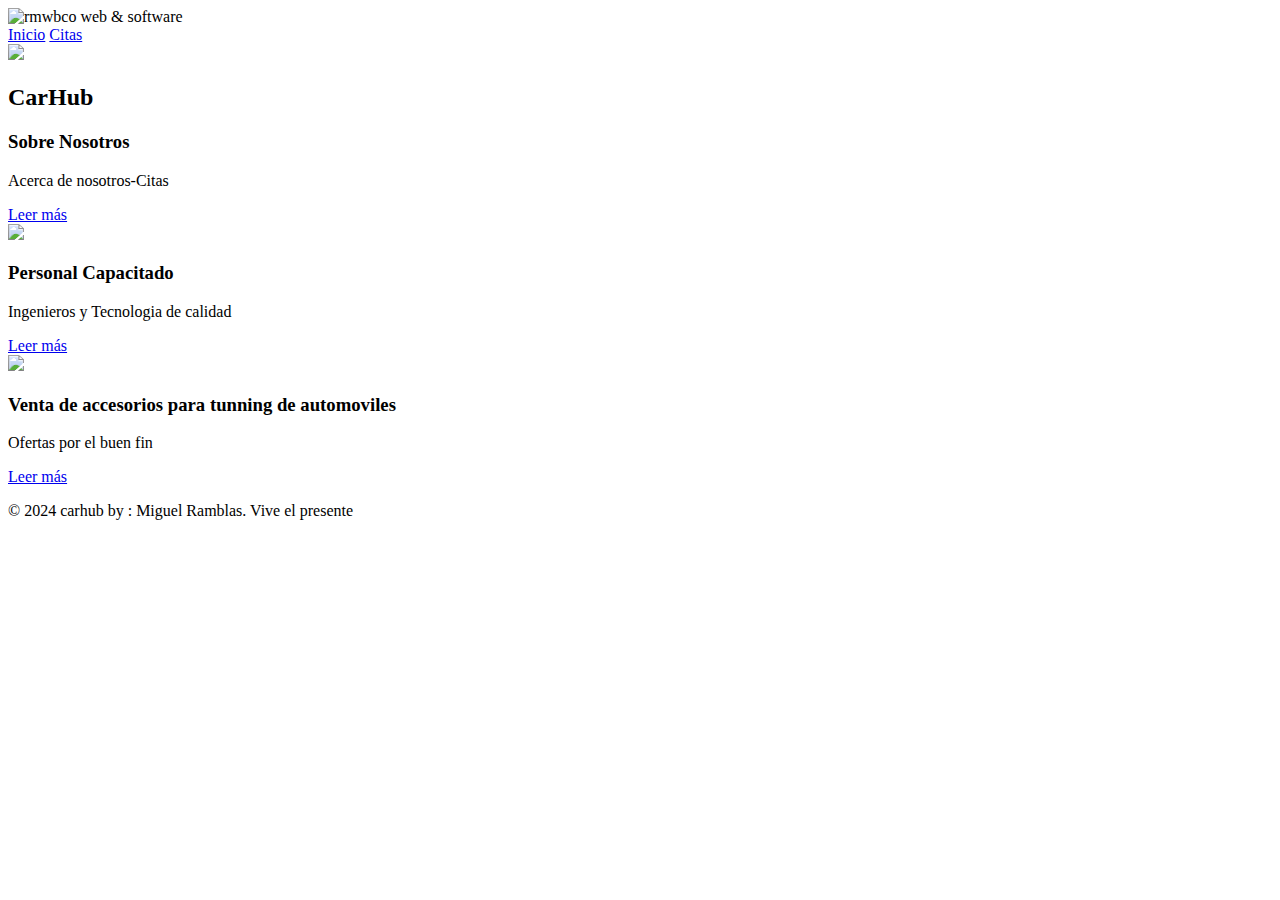
==== index.html @ 025ac5c5 "Create index.html" ====
<!DOCTYPE html>
<html lang="en">
<head>
    <meta charset="UTF-8">
    <meta name="viewport" content="width=device-width, initial-scale=1.0">
    <title>CAR HUB</title>
    <link rel="stylesheet" href="style.css">
</head>
<body>
    <header>
        <img src=HUBB.jpg alt="rmwbco web & software" class="logo">        
        <nav>
            <a href="index.html" class="nav-item">Inicio</a>
            <a href="citas.html" class="nav-item">Citas</a>
        
        </nav>
    </header>
    <main class="news-grid">
        <article class="feature">
            <div class="image-container">
                <img src="https://es.gizmodo.com/app/uploads/2023/12/ed7c9bd8b2b7123338d7400e3039a180.jpg">
            </div>
            <div class="content">
                <h2>CarHub</h2>
                <h3>Sobre Nosotros</h3>                </h3>
                <p>Acerca de nosotros-Citas</p>
                <a href="n22.html" class="read-more">Leer más</a>
            </div>
        </article>
        <article class="card card-tall">
            <div class="image-container">
                <img src="https://i.ytimg.com/vi/zaz83Iv8noQ/maxresdefault.jpg">
            </div>
            <div class="content">
                <h3>Personal Capacitado</h3>
                <p>Ingenieros y Tecnologia de calidad</p>
                <a href="n3.html" class="read-more">Leer más</a>
            </div>
        </article>
        <article class="card">
            <div class="image-container">
                <img src="https://scontent-qro1-2.xx.fbcdn.net/v/t39.30808-6/274072723_2985799638351512_4739993137874610221_n.jpg?_nc_cat=107&ccb=1-7&_nc_sid=cc71e4&_nc_ohc=YwioDc1Td4oQ7kNvgF3qHT1&_nc_zt=23&_nc_ht=scontent-qro1-2.xx&_nc_gid=AmBkVDx6DHIiRGJ-DjZOhrK&oh=00_AYBK0qmOzu5QLzmEaSDI-LLoIXcOsWOsPh56yTGkOLlR6A&oe=67445AFC">
            </div>
            <div class="content">
                <h3>Venta de accesorios para tunning de automoviles
                </h3>
                <p>Ofertas por el buen fin</p>
                <a href="n4.html" class="read-more">Leer más</a>
            </div>
        </article>
        </article>
    </main>

    <footer>
        <p>&copy; 2024 carhub by :  Miguel Ramblas.  Vive el presente</p>
    </footer>
</body>
</html>
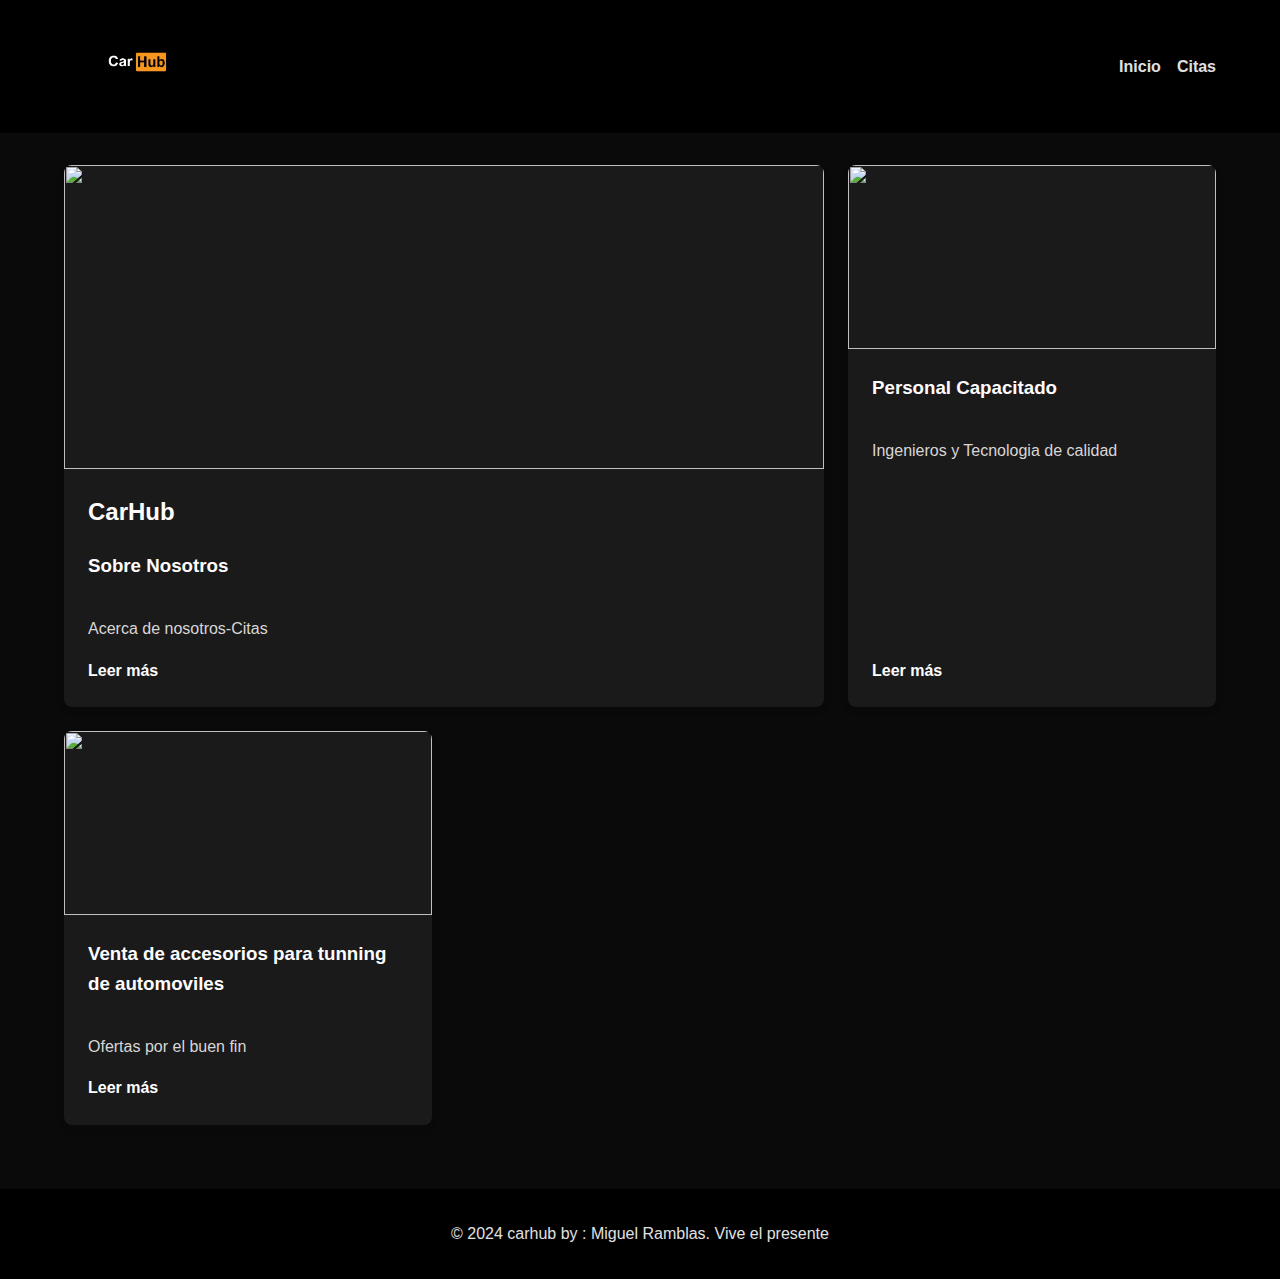
==== commit f5827146: "Add files via upload" ====
--- a/index.html
+++ b/index.html
@@ -1,58 +1,58 @@
-<!DOCTYPE html>
-<html lang="en">
-<head>
-    <meta charset="UTF-8">
-    <meta name="viewport" content="width=device-width, initial-scale=1.0">
-    <title>CAR HUB</title>
-    <link rel="stylesheet" href="style.css">
-</head>
-<body>
-    <header>
-        <img src=HUBB.jpg alt="rmwbco web & software" class="logo">        
-        <nav>
-            <a href="index.html" class="nav-item">Inicio</a>
-            <a href="citas.html" class="nav-item">Citas</a>
-        
-        </nav>
-    </header>
-    <main class="news-grid">
-        <article class="feature">
-            <div class="image-container">
-                <img src="https://es.gizmodo.com/app/uploads/2023/12/ed7c9bd8b2b7123338d7400e3039a180.jpg">
-            </div>
-            <div class="content">
-                <h2>CarHub</h2>
-                <h3>Sobre Nosotros</h3>                </h3>
-                <p>Acerca de nosotros-Citas</p>
-                <a href="n22.html" class="read-more">Leer más</a>
-            </div>
-        </article>
-        <article class="card card-tall">
-            <div class="image-container">
-                <img src="https://i.ytimg.com/vi/zaz83Iv8noQ/maxresdefault.jpg">
-            </div>
-            <div class="content">
-                <h3>Personal Capacitado</h3>
-                <p>Ingenieros y Tecnologia de calidad</p>
-                <a href="n3.html" class="read-more">Leer más</a>
-            </div>
-        </article>
-        <article class="card">
-            <div class="image-container">
-                <img src="https://scontent-qro1-2.xx.fbcdn.net/v/t39.30808-6/274072723_2985799638351512_4739993137874610221_n.jpg?_nc_cat=107&ccb=1-7&_nc_sid=cc71e4&_nc_ohc=YwioDc1Td4oQ7kNvgF3qHT1&_nc_zt=23&_nc_ht=scontent-qro1-2.xx&_nc_gid=AmBkVDx6DHIiRGJ-DjZOhrK&oh=00_AYBK0qmOzu5QLzmEaSDI-LLoIXcOsWOsPh56yTGkOLlR6A&oe=67445AFC">
-            </div>
-            <div class="content">
-                <h3>Venta de accesorios para tunning de automoviles
-                </h3>
-                <p>Ofertas por el buen fin</p>
-                <a href="n4.html" class="read-more">Leer más</a>
-            </div>
-        </article>
-        </article>
-    </main>
-
-    <footer>
-        <p>&copy; 2024 carhub by :  Miguel Ramblas.  Vive el presente</p>
-    </footer>
-</body>
-</html>
+<!DOCTYPE html>
+<html lang="en">
+<head>
+    <meta charset="UTF-8">
+    <meta name="viewport" content="width=device-width, initial-scale=1.0">
+    <title>CAR HUB</title>
+    <link rel="stylesheet" href="style.css">
+</head>
+<body>
+    <header>
+        <img src=HUBB.jpg alt="rmwbco web & software" class="logo">        
+        <nav>
+            <a href="index.html" class="nav-item">Inicio</a>
+            <a href="citas.html" class="nav-item">Citas</a>
+        
+        </nav>
+    </header>
+    <main class="news-grid">
+        <article class="feature">
+            <div class="image-container">
+                <img src="https://es.gizmodo.com/app/uploads/2023/12/ed7c9bd8b2b7123338d7400e3039a180.jpg">
+            </div>
+            <div class="content">
+                <h2>CarHub</h2>
+                <h3>Sobre Nosotros</h3>                </h3>
+                <p>Acerca de nosotros-Citas</p>
+                <a href="n22.html" class="read-more">Leer más</a>
+            </div>
+        </article>
+        <article class="card card-tall">
+            <div class="image-container">
+                <img src="https://i.ytimg.com/vi/zaz83Iv8noQ/maxresdefault.jpg">
+            </div>
+            <div class="content">
+                <h3>Personal Capacitado</h3>
+                <p>Ingenieros y Tecnologia de calidad</p>
+                <a href="n3.html" class="read-more">Leer más</a>
+            </div>
+        </article>
+        <article class="card">
+            <div class="image-container">
+                <img src="https://scontent-qro1-2.xx.fbcdn.net/v/t39.30808-6/274072723_2985799638351512_4739993137874610221_n.jpg?_nc_cat=107&ccb=1-7&_nc_sid=cc71e4&_nc_ohc=YwioDc1Td4oQ7kNvgF3qHT1&_nc_zt=23&_nc_ht=scontent-qro1-2.xx&_nc_gid=AmBkVDx6DHIiRGJ-DjZOhrK&oh=00_AYBK0qmOzu5QLzmEaSDI-LLoIXcOsWOsPh56yTGkOLlR6A&oe=67445AFC">
+            </div>
+            <div class="content">
+                <h3>Venta de accesorios para tunning de automoviles
+                </h3>
+                <p>Ofertas por el buen fin</p>
+                <a href="n4.html" class="read-more">Leer más</a>
+            </div>
+        </article>
+        </article>
+    </main>
+
+    <footer>
+        <p>&copy; 2024 carhub by :  Miguel Ramblas.  Vive el presente</p>
+    </footer>
+</body>
+</html>--- a/style.css
+++ b/style.css
@@ -0,0 +1,171 @@
+:root {
+    --bg-color: #0a0a0a;
+    --card-color: #1a1a1a;
+    --text-color: #e0e0e0;
+    --accent-color: #fffcfd;
+    --header-color: #000000;
+}
+
+body {
+    font-family: 'Segoe UI', Tahoma, Geneva, Verdana, sans-serif;
+    margin: 0;
+    padding: 0;
+    background-color: var(--bg-color);
+    color: var(--text-color);
+    line-height: 1.6;
+}
+
+header {
+    background-color: var(--header-color);
+    padding: 1rem 5%;
+    display: flex;
+    justify-content: space-between;
+    align-items: center;
+    position: sticky;
+    top: 0;
+    z-index: 1000;
+}
+
+.logo {
+    height: 85px;
+    width: 60;
+    margin-bottom: 1rem;
+}
+
+nav {
+    display: flex;
+    gap: 1rem;
+}
+
+.nav-item {
+    color: var(--text-color);
+    text-decoration: none;
+    font-weight: bold;
+    transition: color 0.3s ease;
+}
+
+.nav-item:hover {
+    color: var(--accent-color);
+}
+
+.news-grid {
+    display: grid;
+    grid-template-columns: repeat(3, 1fr);
+    gap: 1.5rem;
+    padding: 2rem 5%;
+}
+
+.card, .feature {
+    background-color: var(--card-color);
+    border-radius: 8px;
+    overflow: hidden;
+    box-shadow: 0 4px 6px rgba(0, 0, 0, 0.1);
+    transition: transform 0.3s ease, box-shadow 0.3s ease;
+    display: flex;
+    flex-direction: column;
+}
+
+.card:hover, .feature:hover {
+    transform: translateY(-5px);
+    box-shadow: 0 6px 12px rgba(0, 0, 0, 0.2);
+}
+
+.feature {
+    grid-column: span 2;
+    grid-row: span 2;
+}
+
+.card-tall {
+    grid-row: span 2;
+}
+
+.card-wide {
+    grid-column: span 2;
+}
+
+.image-container {
+    width: 100%;
+    height: 0;
+    padding-bottom: 50%; /* Reduced from 60% to 50% */
+    position: relative;
+    overflow: hidden;
+}
+
+.feature .image-container {
+    padding-bottom: 40%; /* Reduced from 60% to 40% for the feature article */
+}
+
+.image-container img {
+    position: absolute;
+    top: 0;
+    left: 0;
+    width: 100%;
+    height: 100%;
+    object-fit: cover;
+    transition: transform 0.3s ease;
+}
+
+.card:hover .image-container img,
+.feature:hover .image-container img {
+    transform: scale(1.05);
+}
+
+.content {
+    padding: 1.5rem;
+    flex-grow: 1;
+    display: flex;
+    flex-direction: column;
+    color:#d9d6d7;
+}
+
+h2, h3 {
+    margin-top: 0;
+    color: var(--accent-color);
+}
+
+.read-more {
+    display: inline-block;
+    margin-top: auto;
+    color: white;
+    text-decoration: none;
+    font-weight: bold;
+    transition: color 0.3s ease;
+}
+
+.read-more:hover {
+    color: #fffafb;
+}
+
+footer {
+    background-color: var(--header-color);
+    text-align: center;
+    padding: 1rem;
+    margin-top: 2rem;
+}
+
+@media (max-width: 768px) {
+    .news-grid {
+        grid-template-columns: 1fr;
+    }
+
+    .feature, .card-wide {
+        grid-column: auto;
+    }
+
+    .card-tall {
+        grid-row: auto;
+    }
+
+    .image-container, .feature .image-container {
+        padding-bottom: 56.25%; /* 16:9 aspect ratio for all images on mobile */
+    }
+}
+
+@keyframes fadeIn {
+    from { opacity: 0; }
+    to { opacity: 1; }
+}
+
+.card, .feature {
+    animation: fadeIn 0.5s ease-out;
+}